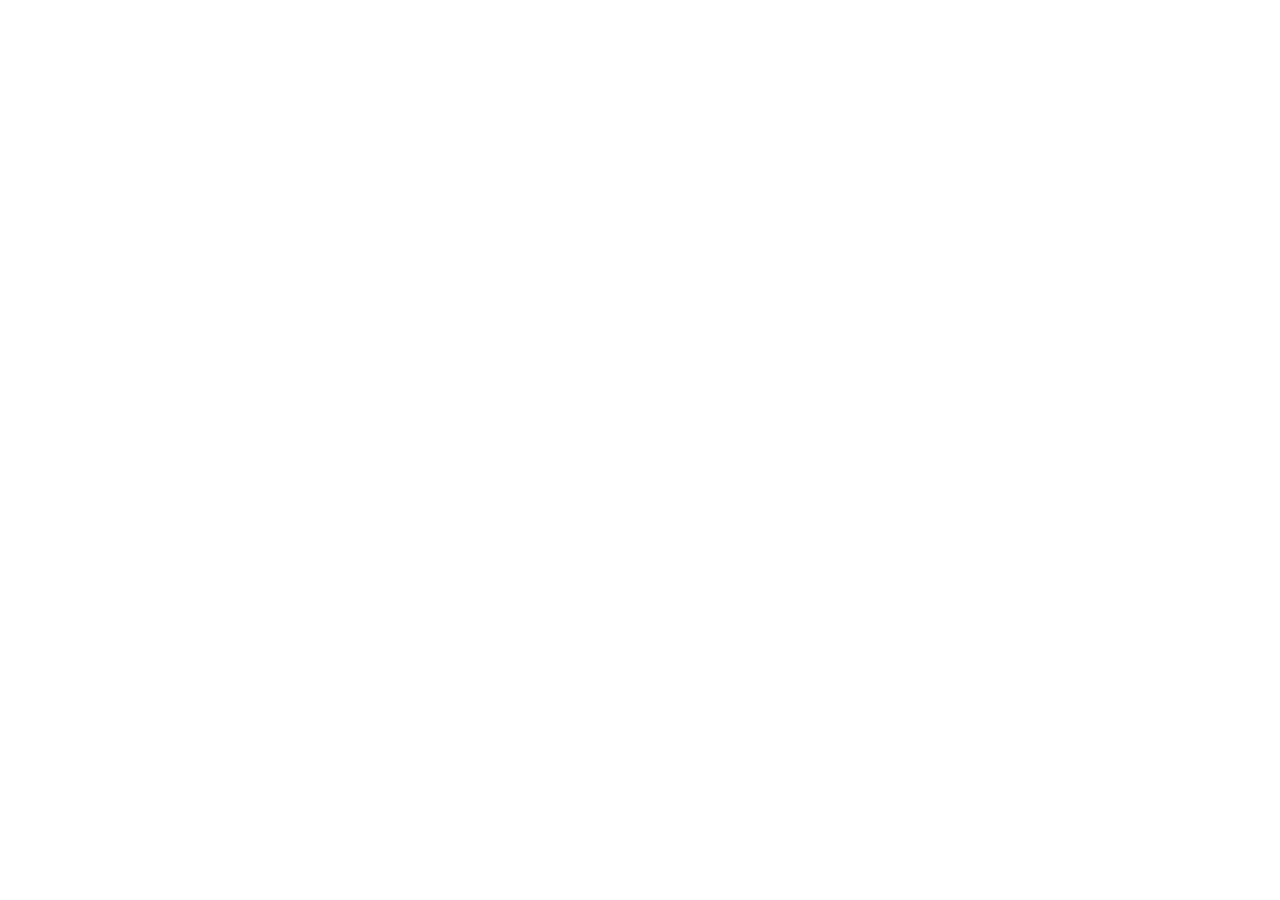
==== cart_page.html @ 747706c3 "cart page created" ====
<!DOCTYPE html>
<html lang="en">
<head>
    <meta charset="UTF-8">
    <meta http-equiv="X-UA-Compatible" content="IE=edge">
    <meta name="viewport" content="width=device-width, initial-scale=1.0">
    <title>Cart Page</title>
</head>
<body>
    
</body>
</html>
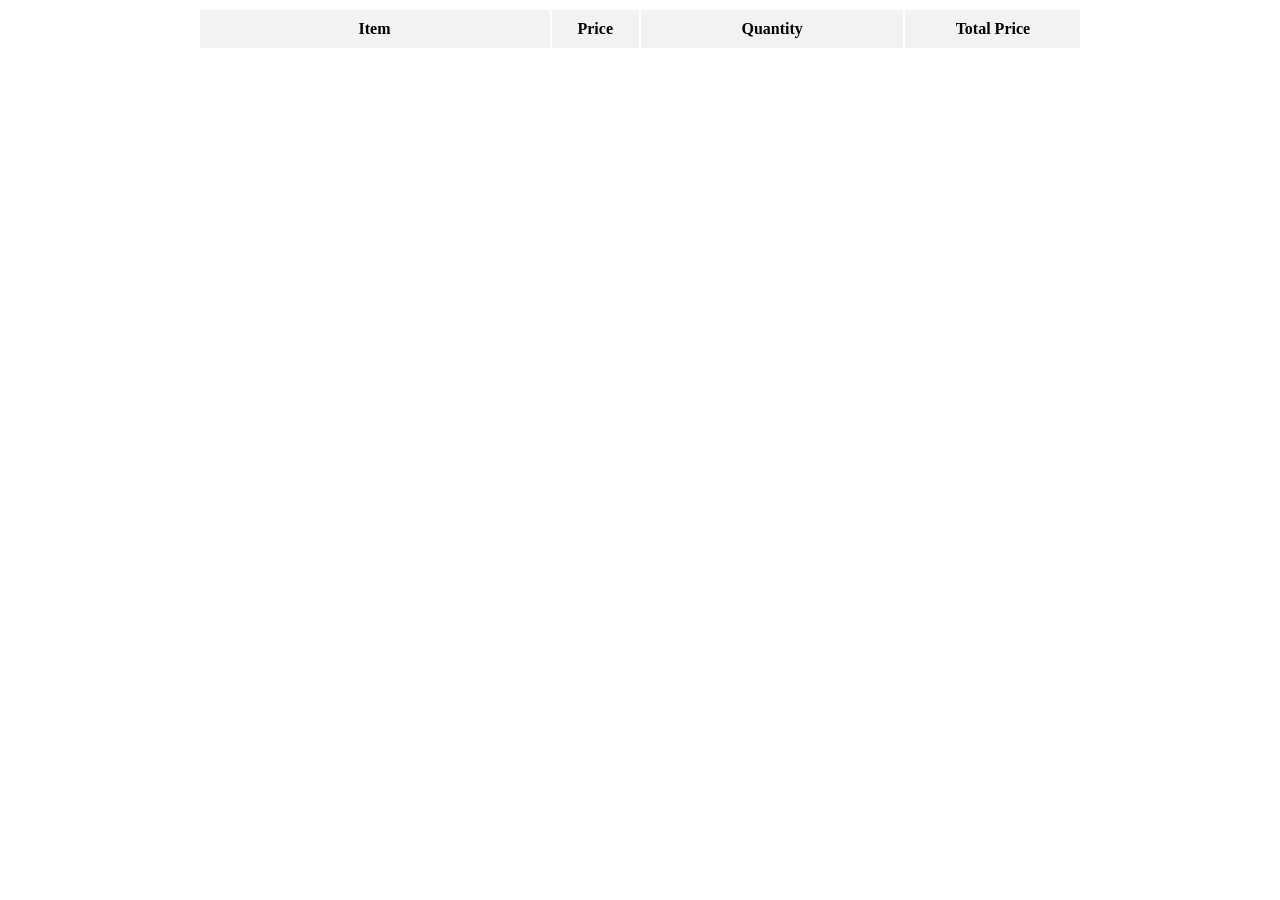
==== commit f0510e12: "updated cart page" ====
--- a/cart_page.html
+++ b/cart_page.html
@@ -5,8 +5,182 @@
     <meta http-equiv="X-UA-Compatible" content="IE=edge">
     <meta name="viewport" content="width=device-width, initial-scale=1.0">
     <title>Cart Page</title>
+    <style>
+        /* table,th,tr,td{
+            border: 1px solid;
+        } */
+        table{
+            width: 70%;
+            margin: auto;
+        }
+        th{
+            background-color: rgb(242,242,242);
+            padding: 10px 0px 10px 0px;
+        }
+        #productDetails{
+            border: 1px solid green;
+            height: 150px;
+            display: flex;
+            /* flex-direction: row-reverse; */
+        }
+        #productDetails > div{
+            border: 1px dotted navy;
+        }
+        #productDetails > div:first-child{
+            width: 30%;
+            height: 50%;
+            margin-top: 30px;
+        }
+        #productDetails > div:last-child{
+            width: 70%;
+        }
+        #productDetails > div:first-child > img{
+            width: 100%;
+            height: 100%;
+        }
+        #price{
+            border: 1px solid teal;
+        }
+        #quantity{
+            border: 1px solid rebeccapurple;
+        }
+        #quantity > div:first-child{
+            border: 1px solid indianred;
+            display: flex;
+        }
+        #totalPrice{
+            border: 1px solid violet;
+            display: flex;
+            justify-content: space-between;
+        }
+        
+    </style>
 </head>
 <body>
-    
+    <table>
+        <thead>
+            <tr>
+                <th width = "40%">Item</th>
+                <th width = "10%">Price</th>
+                <th width = "30%">Quantity</th>
+                <th width = "20%">Total Price</th>
+            </tr>
+        </thead>
+        <tbody>
+            <!-- write your code here -->
+            <!-- <tr>
+                <td>
+                    <div id = "productDetails">
+                        <div>
+                            <img src="" alt="">
+                        </div>
+                        <div>
+                            <h3>name</h3>
+                            <p>use</p>
+                            <p>love list</p>
+                        </div>
+                    </div>
+                </td>
+                <td>
+                    <div id = "price">
+                        <h3>price</h3>
+                    </div>
+                </td>
+                <td>
+                    <div id = "quantity">
+                        <div>
+                            <button>-</button>
+                            <p>count</p>
+                            <button></button>
+                        </div>
+                        <div>
+                            <p>Available</p>
+                        </div>
+                    </div>
+                </td>
+                <td>
+                    <div id = "totalPrice">
+                        <h3>Total Price</h3>
+                        <button>X</button>
+                    </div>
+                </td>
+            </tr> -->
+        </tbody>
+    </table>
 </body>
-</html>+</html>
+<script>
+    let myCart = JSON.parse(localStorage.getItem("myCart")) || [];
+
+    myCart.forEach(function(elem){
+        //Item
+        let row = document.createElement("tr");
+        row.setAttribute("height","200px")
+
+        let td1 = document.createElement("td");
+
+        let box0 = document.createElement("div");
+        box0.setAttribute("id","productDetails")
+
+        let box11 = document.createElement("div");
+        let image = document.createElement("img");
+        image.setAttribute("src",elem.image);
+        box11.append(image);
+
+        let box12 = document.createElement("div");
+        let name = document.createElement("h3");
+        name.innerText = elem.name;
+        let type = document.createElement("p");
+        type.innerText = elem.use;
+        let list = document.createElement("p");
+        list.innerText = "\u2764 Add to My Love-It List";
+        box12.append(name,type,list);
+
+        box0.append(box11,box12);
+        td1.append(box0);
+        
+        //price
+        let td2 = document.createElement("td");
+        let box3 = document.createElement("div");
+        box3.setAttribute("id","price");
+        let price = document.createElement("h3");
+        price.innerText = elem.price;
+        box3.append(price);
+        td2.append(box3);
+
+        //Quantity
+        let td3 = document.createElement("td");
+        let box00 = document.createElement("div");
+        box00.setAttribute("id","quantity");
+        let box4 = document.createElement("div");
+        let btn1 = document.createElement("button");
+        btn1.innerText = "-";
+        let count = document.createElement("div");
+        count.innerText ="quantity(in digits)";
+        let btn2 = document.createElement("button");
+        btn2.innerText = "+";
+        box4.append(btn1,count,btn2);
+        let box5 = document.createElement("div");
+        let isAvailabe = document.createElement("p")
+        isAvailabe.innerText = "Available";
+        box5.append(isAvailabe);
+        box00.append(box4,box5);
+        td3.append(box00);
+
+        //Total price
+        let td4 = document.createElement("td");
+        let box6 = document.createElement("div");
+        box6.setAttribute("id","totalPrice");
+        let totalPrice = document.createElement("h3")
+        totalPrice.innerText = elem.price;
+        let remove = document.createElement("button");
+        remove.innerText = "X";
+        box6.append(totalPrice,remove);
+        td4.append(box6);
+
+        //append all
+        row.append(td1,td2,td3,td4);
+        document.querySelector("tbody").append(row);
+
+    })
+</script>
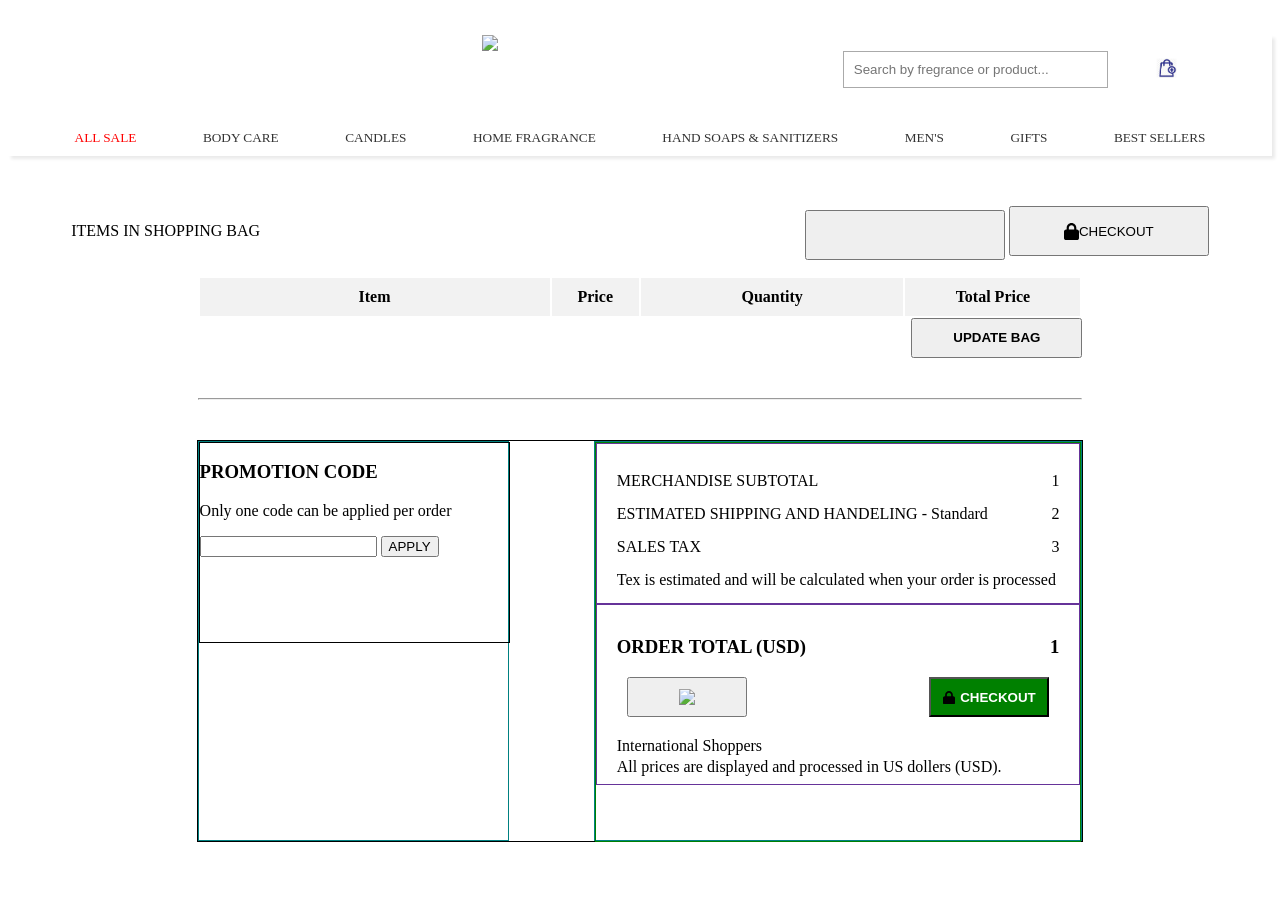
==== commit 0f8e3d5c: "updating pages" ====
--- a/cart_page.html
+++ b/cart_page.html
@@ -4,8 +4,102 @@
     <meta charset="UTF-8">
     <meta http-equiv="X-UA-Compatible" content="IE=edge">
     <meta name="viewport" content="width=device-width, initial-scale=1.0">
+    <link rel="stylesheet" href="https://cdnjs.cloudflare.com/ajax/libs/font-awesome/6.1.1/css/all.min.css">
     <title>Cart Page</title>
     <style>
+        /* navbar */
+        .navbar{
+        width: 100%;
+      box-sizing: border-box;
+      box-shadow: 3px 3px 3px rgb(235, 235, 235);
+      position: sticky;
+      }
+      .nav-img>img{
+      width: 25%;
+      margin: auto;
+      margin-top: 35px;
+      display: block;
+    }
+
+      .box{
+        display: flex;
+        justify-content: space-evenly;
+      
+      }
+      .box>a>h5{
+        background-color: white;
+        border: transparent;
+        color: #333333;
+        margin-bottom: 10px;
+        cursor: pointer;
+        font-weight: lighter;
+        
+      }
+      .box>a>h5:hover{
+        background-color: aqua;
+      }
+      .box>a{
+        text-decoration: none;
+        list-style: none;
+      }
+      .search{
+        width:30%;
+        display: flex;
+        margin: auto;
+        margin-right: 50px;
+       margin-bottom: 20px;
+      }
+      .search>input{
+        border: 1px solid #aaaaaa;
+        padding: 10px;
+        width:180%;
+        
+      }
+      .image>img{
+        width: 20%;
+        margin-right: 25px;
+      }
+      .search>button{
+        background-color: white;
+        border: transparent;
+        cursor: pointer;
+      }
+        /* navbar */
+
+        #bag{
+            /* border: 1px solid green; */
+            width: 90%;
+            display: flex;
+            justify-content: space-between;
+            margin: 50px auto 20px auto;
+        }
+        #bag >div{
+            /* border: 1px solid blue; */
+        }
+        #bag > div:last-child > button{
+            height: 100%;
+        }
+        #bag > div:last-child > button:first-child{
+            width: 200px;
+        }
+        #bag > div:last-child > button:last-child{
+            width: 200px;
+        }
+        #bag > div:last-child > button:first-child >img{
+            width: 80%;
+            height: auto;
+        }
+        #bag > div:last-child > button:last-child > div{
+            display: flex;
+            justify-content: center;
+            align-items: center;
+            height: 100%;
+        }
+        #bag > div:last-child > button:last-child > div >svg{
+            width: 15px;
+        }
+        
+
         /* table,th,tr,td{
             border: 1px solid;
         } */
@@ -18,45 +112,227 @@
             padding: 10px 0px 10px 0px;
         }
         #productDetails{
-            border: 1px solid green;
+            /* border: 1px solid green; */
             height: 150px;
             display: flex;
             /* flex-direction: row-reverse; */
         }
-        #productDetails > div{
+        /* #productDetails > div{
             border: 1px dotted navy;
-        }
+        } */
         #productDetails > div:first-child{
             width: 30%;
             height: 50%;
             margin-top: 30px;
+            display: flex;
+            justify-content: center;
+            align-items: center;
         }
         #productDetails > div:last-child{
             width: 70%;
+            
         }
         #productDetails > div:first-child > img{
+            width: 70%;
+            height: 100%;
+        }
+        #price{
+            /* border: 1px solid teal; */
+            margin-bottom: 95px;
+        }
+        #quantity{
+            /* border: 1px solid rebeccapurple; */
+            margin-bottom: 40px;
+        }
+        #quantity > div:first-child{
+            /* border: 1px solid indianred; */
+            display: flex;
+        }
+        #quantity > div > button{
+            padding: 10px 15px 10px 15px;
+        }
+        #totalPrice{
+            /* border: 1px solid violet; */
+            display: flex;
+            justify-content: space-between;
+            margin-bottom: 90px;
+        }
+        #totalPrice > p{
+            padding: 20px;
+        }
+        #totalPrice > h3{
+            margin-top: 40px;
+        }
+        #updateBag{
+            width: 70%;
+            display: flex;
+            flex-direction: row-reverse;
+            margin: auto;
+        }
+        #updateBag > button{
+            padding: 0px 40px 0px 40px;
+        }
+        #updateBag > button > h4{
+            line-height: 0px;
+        }
+        #line1{
+            width: 70%;
+            margin: 40px auto 40px auto;
+        }
+        #payment{
+            border: 1px solid black;
+            width: 70%;
+            display: flex;
+            margin: auto;
+            height: 400px;
+            justify-content:space-between;
+        }
+        #payment > div{
+            border: 1px solid teal;
+        }
+        #payment > div:first-child{
+            width: 35%;
+        }
+        #payment > div:first-child > div{
+            border: 1px solid black;
+            height: 50%;
             width: 100%;
+        }
+        #payment > div:last-child{
+            width: 55%;
+        }
+        #payment > div:last-child >div{
+            border: 1px solid green;
             height: 100%;
-        }
-        #price{
-            border: 1px solid teal;
-        }
-        #quantity{
+            
+        }
+        #payment > div:last-child >div >div:first-child{
             border: 1px solid rebeccapurple;
-        }
-        #quantity > div:first-child{
-            border: 1px solid indianred;
-            display: flex;
-        }
-        #totalPrice{
-            border: 1px solid violet;
+            height: 30%;
+            padding: 20px;
+        }
+        #payment > div:last-child >div >div:last-child{
+            border: 1px solid rebeccapurple;
+            height: 35%;
+            padding: 20px;
+        }
+        .pay{
             display: flex;
             justify-content: space-between;
-        }
-        
+            line-height: 1px;
+        }
+        #bottom1{
+            line-height: 5px;
+        }
+        #bottom1 > div{
+            display: flex;
+            justify-content: space-between;
+        }
+        #paymentBtn{
+            display: flex;
+            padding: 10px;
+            justify-content: space-between;
+        }
+        #paymentBtn > button:first-child{
+            display: flex;
+            height: 40px;
+            width: 120px;
+            justify-content: center;
+            align-items: center;
+        }
+        #paymentBtn > button:last-child{
+            display: flex;
+            height: 40px;
+            width: 120px;
+            justify-content: center;
+            align-items: center;
+            background-color: green;
+            color: white;
+        }
+        #paymentBtn > button:last-child >div{
+            /* border: 1px solid black; */
+            height: 100%;
+            display: flex;
+            justify-content: center;
+            align-items: center;
+        }
+        #paymentBtn > button:last-child >div > svg{
+            width: 12px;
+            padding-right: 5px;
+            color: white;
+        }
     </style>
 </head>
 <body>
+    <!-- navbar -->
+    <div class="navbar">
+        <div class="nav-img">
+         <img src="https://cdn-fsly.yottaa.net/5d669b394f1bbf7cb77826ae/www.bathandbodyworks.com/v~4b.216/on/demandware.static/Sites-BathAndBodyWorks-Site/-/default/dw3c999621/images/svg-icons/Logos-main.svg?yocs=o_s_">
+     </div>
+     <div class="search">
+       <input type="search" placeholder="Search by fregrance or product...">
+      </input>
+      <button class="image">
+       <img src="https://cdn-fsly.yottaa.net/5d669b394f1bbf7cb77826ae/www.bathandbodyworks.com/v~4b.216/on/demandware.static/Sites-BathAndBodyWorks-Site/-/default/dwf6281149/images/svg-icons/UI-MyAccount.svg?yocs=o_s_" alt="">
+       <img src="[data-uri]" alt="">
+      </button>
+     
+      
+      </div>
+    
+        <div class="box">
+           <a href="">
+             <h5 style="color:red">ALL SALE</h5>
+           </a>
+          <a href="">
+           <h5>BODY CARE</h5>
+          </a>
+          
+          <a href="">
+           <h5>CANDLES</h5>
+          </a>
+          
+          <a href="">
+           <h5>HOME FRAGRANCE</h5>
+          </a>
+          
+          <a href="">
+           <h5>HAND SOAPS & SANITIZERS</h5>
+          </a>
+           
+          <a href="">
+           <h5>MEN'S</h5>
+          </a>
+            
+          <a href="">
+           <h5>GIFTS</h5>
+          </a>
+          
+          <a href="">
+           <h5>BEST SELLERS</h5>
+          </a>
+           
+        
+         </div>
+        
+     </div>
+    <!-- navbar -->
+    <div id = "bag">
+        <div>
+            <p>ITEMS IN SHOPPING BAG</p>
+        </div>
+        <div>
+            <button>
+                <img src="https://www.paypalobjects.com/webstatic/en_US/i/buttons/PP_logo_h_150x38.png" alt="">
+            </button>
+            <button>
+                <div>
+                    <svg xmlns="http://www.w3.org/2000/svg" viewBox="0 0 448 512"><!--! Font Awesome Pro 6.1.1 by @fontawesome - https://fontawesome.com License - https://fontawesome.com/license (Commercial License) Copyright 2022 Fonticons, Inc. --><path d="M80 192V144C80 64.47 144.5 0 224 0C303.5 0 368 64.47 368 144V192H384C419.3 192 448 220.7 448 256V448C448 483.3 419.3 512 384 512H64C28.65 512 0 483.3 0 448V256C0 220.7 28.65 192 64 192H80zM144 192H304V144C304 99.82 268.2 64 224 64C179.8 64 144 99.82 144 144V192z"/></svg>
+                    <p>CHECKOUT</p>
+                </div>
+            </button>
+        </div>
+    </div>
     <table>
         <thead>
             <tr>
@@ -101,12 +377,68 @@
                 <td>
                     <div id = "totalPrice">
                         <h3>Total Price</h3>
-                        <button>X</button>
+                        <p>X</p>
                     </div>
                 </td>
             </tr> -->
         </tbody>
     </table>
+    <div id="updateBag">
+        <button><h4>UPDATE BAG</h4></button>
+    </div>
+    <div id="line1">
+        <hr>
+    </div>
+    <div id="payment">
+        <div id="promocode">
+            <div>
+                <h3>PROMOTION CODE</h3>
+                <p>Only one code can be applied per order</p>
+                <input type="text">
+                <button>APPLY</button>
+            </div>
+        </div>
+        <div id="checkout">
+            <div>
+                <div>
+                    <div class="pay">
+                        <p>MERCHANDISE SUBTOTAL</p>
+                        <p>1</p>
+                    </div>
+                    <div class="pay">
+                        <p>ESTIMATED SHIPPING AND HANDELING - Standard</p>
+                        <p>2</p>
+                    </div>
+                    <div class="pay">
+                        <p>SALES TAX</p>
+                        <p>3</p>
+                    </div>
+                    <div class="pay">
+                        <p>Tex is estimated and will be calculated when your order is processed</p>
+                    </div>
+                </div>
+                <div id="bottom1">
+                    <div>
+                        <h3>ORDER TOTAL (USD)</h3>
+                        <h3>1</h3>
+                    </div> 
+                    <div id="paymentBtn">
+                        <button>
+                            <img src="https://www.paypalobjects.com/webstatic/en_US/i/buttons/PP_logo_h_150x38.png">
+                        </button>
+                        <button>
+                            <div>
+                                <svg xmlns="http://www.w3.org/2000/svg" viewBox="0 0 448 512"><!--! Font Awesome Pro 6.1.1 by @fontawesome - https://fontawesome.com License - https://fontawesome.com/license (Commercial License) Copyright 2022 Fonticons, Inc. --><path d="M80 192V144C80 64.47 144.5 0 224 0C303.5 0 368 64.47 368 144V192H384C419.3 192 448 220.7 448 256V448C448 483.3 419.3 512 384 512H64C28.65 512 0 483.3 0 448V256C0 220.7 28.65 192 64 192H80zM144 192H304V144C304 99.82 268.2 64 224 64C179.8 64 144 99.82 144 144V192z"/></svg>
+                            </div>
+                            <h4>CHECKOUT</h4>
+                        </button>
+                    </div>
+                    <P>International Shoppers</P>
+                    <P>All prices are displayed and processed in US dollers (USD).</P>
+                </div>
+            </div>
+        </div>
+    </div>
 </body>
 </html>
 <script>
@@ -155,8 +487,8 @@
         let box4 = document.createElement("div");
         let btn1 = document.createElement("button");
         btn1.innerText = "-";
-        let count = document.createElement("div");
-        count.innerText ="quantity(in digits)";
+        let count = document.createElement("button");
+        count.innerText ="1";
         let btn2 = document.createElement("button");
         btn2.innerText = "+";
         box4.append(btn1,count,btn2);
@@ -173,7 +505,7 @@
         box6.setAttribute("id","totalPrice");
         let totalPrice = document.createElement("h3")
         totalPrice.innerText = elem.price;
-        let remove = document.createElement("button");
+        let remove = document.createElement("p");
         remove.innerText = "X";
         box6.append(totalPrice,remove);
         td4.append(box6);
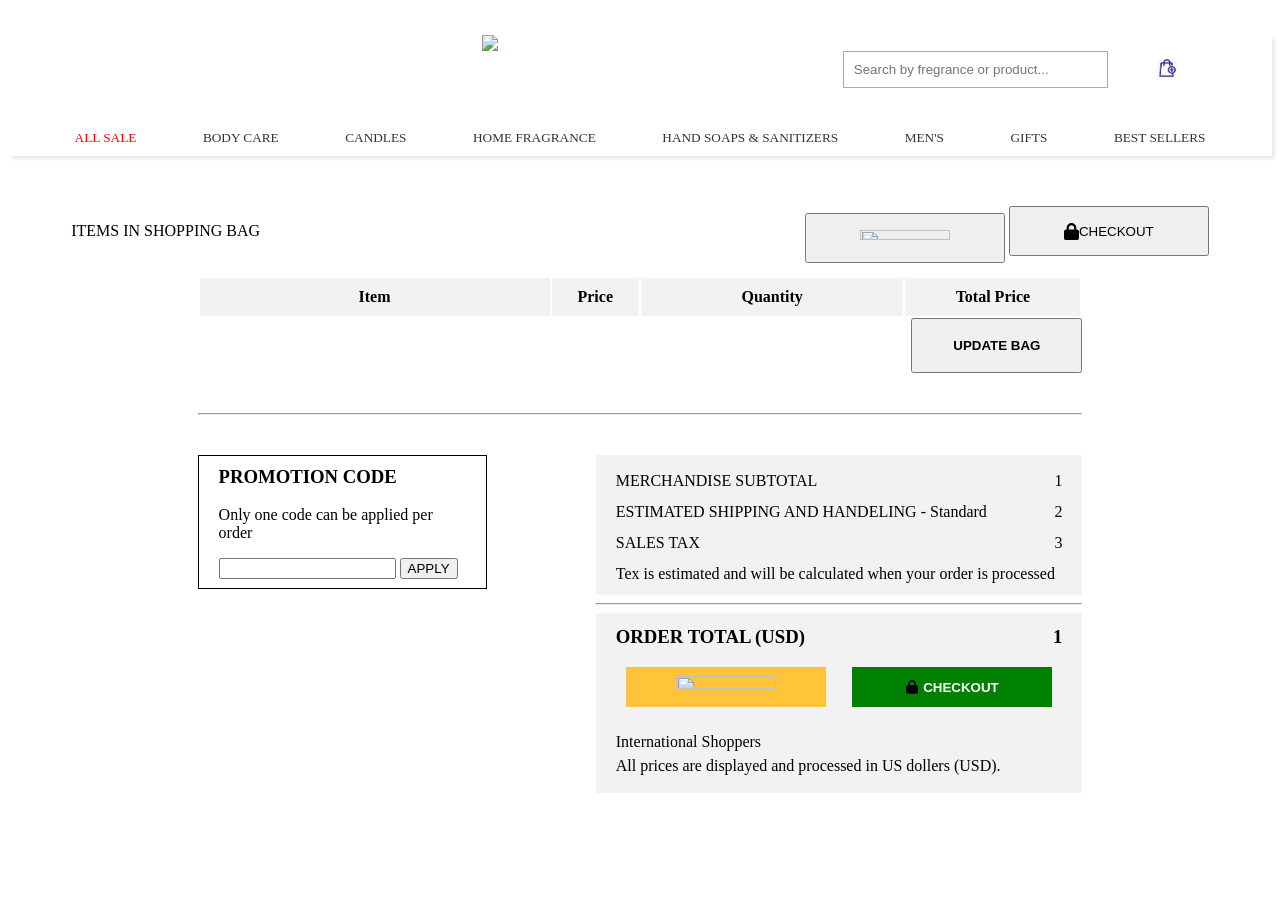
==== commit e8fda74e: "seperated js and css code in html file" ====
--- a/cart_page.html
+++ b/cart_page.html
@@ -73,9 +73,6 @@
             justify-content: space-between;
             margin: 50px auto 20px auto;
         }
-        #bag >div{
-            /* border: 1px solid blue; */
-        }
         #bag > div:last-child > button{
             height: 100%;
         }
@@ -84,19 +81,20 @@
         }
         #bag > div:last-child > button:last-child{
             width: 200px;
+            
         }
         #bag > div:last-child > button:first-child >img{
-            width: 80%;
-            height: auto;
+            width: 70%;
+            height: 46%;
         }
         #bag > div:last-child > button:last-child > div{
             display: flex;
             justify-content: center;
             align-items: center;
-            height: 100%;
         }
         #bag > div:last-child > button:last-child > div >svg{
             width: 15px;
+            height: auto;
         }
         
 
@@ -173,81 +171,105 @@
             padding: 0px 40px 0px 40px;
         }
         #updateBag > button > h4{
-            line-height: 0px;
+            /* line-height: 0px; */
         }
         #line1{
             width: 70%;
             margin: 40px auto 40px auto;
         }
         #payment{
-            border: 1px solid black;
+            /* border: 1px solid black; */
             width: 70%;
             display: flex;
             margin: auto;
             height: 400px;
             justify-content:space-between;
         }
-        #payment > div{
+        /* #payment > div{
             border: 1px solid teal;
+        } */
+        #promocode > div{
+            padding: 20px;
+        }
+        #promocode > div > h3{
+            margin-top: -10px;
         }
         #payment > div:first-child{
             width: 35%;
         }
         #payment > div:first-child > div{
             border: 1px solid black;
-            height: 50%;
-            width: 100%;
+            height: 23%;
+            width: 80%;
         }
         #payment > div:last-child{
             width: 55%;
+            /* background-color: rgb(239,239,239); */
         }
         #payment > div:last-child >div{
-            border: 1px solid green;
+            /* border: 1px solid green; */
             height: 100%;
             
         }
+        #checkout >div>div{
+            background-color: rgb(242,242,242);
+        }
         #payment > div:last-child >div >div:first-child{
-            border: 1px solid rebeccapurple;
-            height: 30%;
+            /* border: 1px solid rebeccapurple; */
+            height: 25%;
             padding: 20px;
         }
         #payment > div:last-child >div >div:last-child{
-            border: 1px solid rebeccapurple;
+            /* border: 1px solid rebeccapurple; */
             height: 35%;
             padding: 20px;
         }
         .pay{
             display: flex;
             justify-content: space-between;
-            line-height: 1px;
-        }
-        #bottom1{
-            line-height: 5px;
-        }
-        #bottom1 > div{
+            /* line-height: 1px; */
+        }
+        .pay > p{
+            margin-top: -3px;
+        }
+        #bottom1 > div:first-child{
             display: flex;
             justify-content: space-between;
+            margin-top: -25px;
+        }
+        #bottom1 > div:nth-child(2){
+            margin-top: -10px;
+        }
+        #bottom1 > div:last-child{
+            margin-top: -10px;
+        }
+        #bottom1 > p:last-child{
+            margin-top: -10px;
         }
         #paymentBtn{
             display: flex;
             padding: 10px;
             justify-content: space-between;
+            margin-top: 10px;
         }
         #paymentBtn > button:first-child{
             display: flex;
             height: 40px;
-            width: 120px;
+            width: 200px;
             justify-content: center;
             align-items: center;
+            background-color: rgb(255,196,57);
+            border: none;
         }
         #paymentBtn > button:last-child{
             display: flex;
             height: 40px;
-            width: 120px;
+            width: 200px;
             justify-content: center;
             align-items: center;
             background-color: green;
             color: white;
+            border: none;
         }
         #paymentBtn > button:last-child >div{
             /* border: 1px solid black; */
@@ -261,6 +283,11 @@
             padding-right: 5px;
             color: white;
         }
+        #paymentBtn > button:first-child > img{
+            width: 100px;
+            height: 60%;
+        }
+        
     </style>
 </head>
 <body>
@@ -366,7 +393,7 @@
                     <div id = "quantity">
                         <div>
                             <button>-</button>
-                            <p>count</p>
+                            <button>1</button>
                             <button></button>
                         </div>
                         <div>
@@ -417,6 +444,7 @@
                         <p>Tex is estimated and will be calculated when your order is processed</p>
                     </div>
                 </div>
+                <hr>
                 <div id="bottom1">
                     <div>
                         <h3>ORDER TOTAL (USD)</h3>
@@ -433,86 +461,14 @@
                             <h4>CHECKOUT</h4>
                         </button>
                     </div>
-                    <P>International Shoppers</P>
-                    <P>All prices are displayed and processed in US dollers (USD).</P>
+                    <p>International Shoppers</p>
+                    <p>All prices are displayed and processed in US dollers (USD).</p>
                 </div>
             </div>
         </div>
     </div>
 </body>
 </html>
-<script>
-    let myCart = JSON.parse(localStorage.getItem("myCart")) || [];
-
-    myCart.forEach(function(elem){
-        //Item
-        let row = document.createElement("tr");
-        row.setAttribute("height","200px")
-
-        let td1 = document.createElement("td");
-
-        let box0 = document.createElement("div");
-        box0.setAttribute("id","productDetails")
-
-        let box11 = document.createElement("div");
-        let image = document.createElement("img");
-        image.setAttribute("src",elem.image);
-        box11.append(image);
-
-        let box12 = document.createElement("div");
-        let name = document.createElement("h3");
-        name.innerText = elem.name;
-        let type = document.createElement("p");
-        type.innerText = elem.use;
-        let list = document.createElement("p");
-        list.innerText = "\u2764 Add to My Love-It List";
-        box12.append(name,type,list);
-
-        box0.append(box11,box12);
-        td1.append(box0);
-        
-        //price
-        let td2 = document.createElement("td");
-        let box3 = document.createElement("div");
-        box3.setAttribute("id","price");
-        let price = document.createElement("h3");
-        price.innerText = elem.price;
-        box3.append(price);
-        td2.append(box3);
-
-        //Quantity
-        let td3 = document.createElement("td");
-        let box00 = document.createElement("div");
-        box00.setAttribute("id","quantity");
-        let box4 = document.createElement("div");
-        let btn1 = document.createElement("button");
-        btn1.innerText = "-";
-        let count = document.createElement("button");
-        count.innerText ="1";
-        let btn2 = document.createElement("button");
-        btn2.innerText = "+";
-        box4.append(btn1,count,btn2);
-        let box5 = document.createElement("div");
-        let isAvailabe = document.createElement("p")
-        isAvailabe.innerText = "Available";
-        box5.append(isAvailabe);
-        box00.append(box4,box5);
-        td3.append(box00);
-
-        //Total price
-        let td4 = document.createElement("td");
-        let box6 = document.createElement("div");
-        box6.setAttribute("id","totalPrice");
-        let totalPrice = document.createElement("h3")
-        totalPrice.innerText = elem.price;
-        let remove = document.createElement("p");
-        remove.innerText = "X";
-        box6.append(totalPrice,remove);
-        td4.append(box6);
-
-        //append all
-        row.append(td1,td2,td3,td4);
-        document.querySelector("tbody").append(row);
-
-    })
+<script src="cartP.js">
+    
 </script>
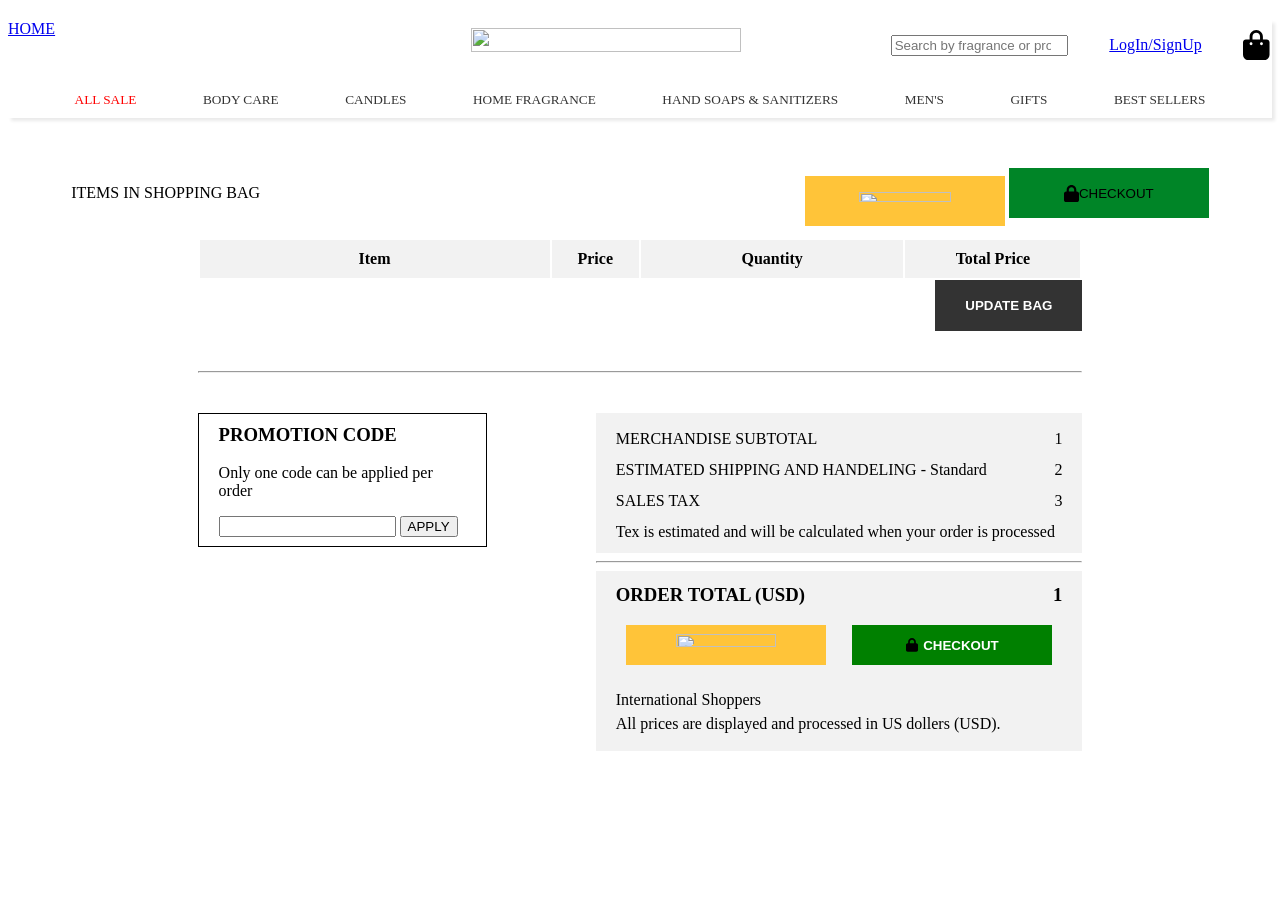
==== commit 051ccf8e: "boom" ====
--- a/cart_page.html
+++ b/cart_page.html
@@ -5,307 +5,29 @@
     <meta http-equiv="X-UA-Compatible" content="IE=edge">
     <meta name="viewport" content="width=device-width, initial-scale=1.0">
     <link rel="stylesheet" href="https://cdnjs.cloudflare.com/ajax/libs/font-awesome/6.1.1/css/all.min.css">
+    <link rel="stylesheet" href="cartPageCS.css">
     <title>Cart Page</title>
-    <style>
-        /* navbar */
-        .navbar{
-        width: 100%;
-      box-sizing: border-box;
-      box-shadow: 3px 3px 3px rgb(235, 235, 235);
-      position: sticky;
-      }
-      .nav-img>img{
-      width: 25%;
-      margin: auto;
-      margin-top: 35px;
-      display: block;
-    }
-
-      .box{
-        display: flex;
-        justify-content: space-evenly;
-      
-      }
-      .box>a>h5{
-        background-color: white;
-        border: transparent;
-        color: #333333;
-        margin-bottom: 10px;
-        cursor: pointer;
-        font-weight: lighter;
-        
-      }
-      .box>a>h5:hover{
-        background-color: aqua;
-      }
-      .box>a{
-        text-decoration: none;
-        list-style: none;
-      }
-      .search{
-        width:30%;
-        display: flex;
-        margin: auto;
-        margin-right: 50px;
-       margin-bottom: 20px;
-      }
-      .search>input{
-        border: 1px solid #aaaaaa;
-        padding: 10px;
-        width:180%;
-        
-      }
-      .image>img{
-        width: 20%;
-        margin-right: 25px;
-      }
-      .search>button{
-        background-color: white;
-        border: transparent;
-        cursor: pointer;
-      }
-        /* navbar */
-
-        #bag{
-            /* border: 1px solid green; */
-            width: 90%;
-            display: flex;
-            justify-content: space-between;
-            margin: 50px auto 20px auto;
-        }
-        #bag > div:last-child > button{
-            height: 100%;
-        }
-        #bag > div:last-child > button:first-child{
-            width: 200px;
-        }
-        #bag > div:last-child > button:last-child{
-            width: 200px;
-            
-        }
-        #bag > div:last-child > button:first-child >img{
-            width: 70%;
-            height: 46%;
-        }
-        #bag > div:last-child > button:last-child > div{
-            display: flex;
-            justify-content: center;
-            align-items: center;
-        }
-        #bag > div:last-child > button:last-child > div >svg{
-            width: 15px;
-            height: auto;
-        }
-        
-
-        /* table,th,tr,td{
-            border: 1px solid;
-        } */
-        table{
-            width: 70%;
-            margin: auto;
-        }
-        th{
-            background-color: rgb(242,242,242);
-            padding: 10px 0px 10px 0px;
-        }
-        #productDetails{
-            /* border: 1px solid green; */
-            height: 150px;
-            display: flex;
-            /* flex-direction: row-reverse; */
-        }
-        /* #productDetails > div{
-            border: 1px dotted navy;
-        } */
-        #productDetails > div:first-child{
-            width: 30%;
-            height: 50%;
-            margin-top: 30px;
-            display: flex;
-            justify-content: center;
-            align-items: center;
-        }
-        #productDetails > div:last-child{
-            width: 70%;
-            
-        }
-        #productDetails > div:first-child > img{
-            width: 70%;
-            height: 100%;
-        }
-        #price{
-            /* border: 1px solid teal; */
-            margin-bottom: 95px;
-        }
-        #quantity{
-            /* border: 1px solid rebeccapurple; */
-            margin-bottom: 40px;
-        }
-        #quantity > div:first-child{
-            /* border: 1px solid indianred; */
-            display: flex;
-        }
-        #quantity > div > button{
-            padding: 10px 15px 10px 15px;
-        }
-        #totalPrice{
-            /* border: 1px solid violet; */
-            display: flex;
-            justify-content: space-between;
-            margin-bottom: 90px;
-        }
-        #totalPrice > p{
-            padding: 20px;
-        }
-        #totalPrice > h3{
-            margin-top: 40px;
-        }
-        #updateBag{
-            width: 70%;
-            display: flex;
-            flex-direction: row-reverse;
-            margin: auto;
-        }
-        #updateBag > button{
-            padding: 0px 40px 0px 40px;
-        }
-        #updateBag > button > h4{
-            /* line-height: 0px; */
-        }
-        #line1{
-            width: 70%;
-            margin: 40px auto 40px auto;
-        }
-        #payment{
-            /* border: 1px solid black; */
-            width: 70%;
-            display: flex;
-            margin: auto;
-            height: 400px;
-            justify-content:space-between;
-        }
-        /* #payment > div{
-            border: 1px solid teal;
-        } */
-        #promocode > div{
-            padding: 20px;
-        }
-        #promocode > div > h3{
-            margin-top: -10px;
-        }
-        #payment > div:first-child{
-            width: 35%;
-        }
-        #payment > div:first-child > div{
-            border: 1px solid black;
-            height: 23%;
-            width: 80%;
-        }
-        #payment > div:last-child{
-            width: 55%;
-            /* background-color: rgb(239,239,239); */
-        }
-        #payment > div:last-child >div{
-            /* border: 1px solid green; */
-            height: 100%;
-            
-        }
-        #checkout >div>div{
-            background-color: rgb(242,242,242);
-        }
-        #payment > div:last-child >div >div:first-child{
-            /* border: 1px solid rebeccapurple; */
-            height: 25%;
-            padding: 20px;
-        }
-        #payment > div:last-child >div >div:last-child{
-            /* border: 1px solid rebeccapurple; */
-            height: 35%;
-            padding: 20px;
-        }
-        .pay{
-            display: flex;
-            justify-content: space-between;
-            /* line-height: 1px; */
-        }
-        .pay > p{
-            margin-top: -3px;
-        }
-        #bottom1 > div:first-child{
-            display: flex;
-            justify-content: space-between;
-            margin-top: -25px;
-        }
-        #bottom1 > div:nth-child(2){
-            margin-top: -10px;
-        }
-        #bottom1 > div:last-child{
-            margin-top: -10px;
-        }
-        #bottom1 > p:last-child{
-            margin-top: -10px;
-        }
-        #paymentBtn{
-            display: flex;
-            padding: 10px;
-            justify-content: space-between;
-            margin-top: 10px;
-        }
-        #paymentBtn > button:first-child{
-            display: flex;
-            height: 40px;
-            width: 200px;
-            justify-content: center;
-            align-items: center;
-            background-color: rgb(255,196,57);
-            border: none;
-        }
-        #paymentBtn > button:last-child{
-            display: flex;
-            height: 40px;
-            width: 200px;
-            justify-content: center;
-            align-items: center;
-            background-color: green;
-            color: white;
-            border: none;
-        }
-        #paymentBtn > button:last-child >div{
-            /* border: 1px solid black; */
-            height: 100%;
-            display: flex;
-            justify-content: center;
-            align-items: center;
-        }
-        #paymentBtn > button:last-child >div > svg{
-            width: 12px;
-            padding-right: 5px;
-            color: white;
-        }
-        #paymentBtn > button:first-child > img{
-            width: 100px;
-            height: 60%;
-        }
-        
-    </style>
 </head>
 <body>
     <!-- navbar -->
     <div class="navbar">
-        <div class="nav-img">
-         <img src="https://cdn-fsly.yottaa.net/5d669b394f1bbf7cb77826ae/www.bathandbodyworks.com/v~4b.216/on/demandware.static/Sites-BathAndBodyWorks-Site/-/default/dw3c999621/images/svg-icons/Logos-main.svg?yocs=o_s_">
-     </div>
-     <div class="search">
-       <input type="search" placeholder="Search by fregrance or product...">
-      </input>
-      <button class="image">
-       <img src="https://cdn-fsly.yottaa.net/5d669b394f1bbf7cb77826ae/www.bathandbodyworks.com/v~4b.216/on/demandware.static/Sites-BathAndBodyWorks-Site/-/default/dwf6281149/images/svg-icons/UI-MyAccount.svg?yocs=o_s_" alt="">
-       <img src="[data-uri]" alt="">
-      </button>
-     
-      
-      </div>
+        <div id="look">
+            <div>
+                <a href="index.html">HOME</a>
+            </div>
+            <div>
+                <img src="https://cdn-fsly.yottaa.net/5d669b394f1bbf7cb77826ae/www.bathandbodyworks.com/v~4b.216/on/demandware.static/Sites-BathAndBodyWorks-Site/-/default/dw3c999621/images/svg-icons/Logos-main.svg?yocs=o_s_">
+            </div>
+            <div>
+                <input type="search" placeholder="Search by fragrance or product...">
+                <a href="signupPage.html">LogIn/SignUp</a>
+                <div>
+                    <a href="cart_page.html">
+                        <svg xmlns="http://www.w3.org/2000/svg" viewBox="0 0 448 512"><!--! Font Awesome Pro 6.1.1 by @fontawesome - https://fontawesome.com License - https://fontawesome.com/license (Commercial License) Copyright 2022 Fonticons, Inc. --><path d="M112 112C112 50.14 162.1 0 224 0C285.9 0 336 50.14 336 112V160H400C426.5 160 448 181.5 448 208V416C448 469 405 512 352 512H96C42.98 512 0 469 0 416V208C0 181.5 21.49 160 48 160H112V112zM160 160H288V112C288 76.65 259.3 48 224 48C188.7 48 160 76.65 160 112V160zM136 256C149.3 256 160 245.3 160 232C160 218.7 149.3 208 136 208C122.7 208 112 218.7 112 232C112 245.3 122.7 256 136 256zM312 208C298.7 208 288 218.7 288 232C288 245.3 298.7 256 312 256C325.3 256 336 245.3 336 232C336 218.7 325.3 208 312 208z"/></svg>
+                    </a> 
+                </div>
+            </div>
+        </div>
     
         <div class="box">
            <a href="">
@@ -349,10 +71,10 @@
             <p>ITEMS IN SHOPPING BAG</p>
         </div>
         <div>
-            <button>
+            <button style="background-color: rgb(255,196,57); border:none">
                 <img src="https://www.paypalobjects.com/webstatic/en_US/i/buttons/PP_logo_h_150x38.png" alt="">
             </button>
-            <button>
+            <button style="background-color: rgb(0,133,39); border: none;">
                 <div>
                     <svg xmlns="http://www.w3.org/2000/svg" viewBox="0 0 448 512"><!--! Font Awesome Pro 6.1.1 by @fontawesome - https://fontawesome.com License - https://fontawesome.com/license (Commercial License) Copyright 2022 Fonticons, Inc. --><path d="M80 192V144C80 64.47 144.5 0 224 0C303.5 0 368 64.47 368 144V192H384C419.3 192 448 220.7 448 256V448C448 483.3 419.3 512 384 512H64C28.65 512 0 483.3 0 448V256C0 220.7 28.65 192 64 192H80zM144 192H304V144C304 99.82 268.2 64 224 64C179.8 64 144 99.82 144 144V192z"/></svg>
                     <p>CHECKOUT</p>
@@ -411,7 +133,7 @@
         </tbody>
     </table>
     <div id="updateBag">
-        <button><h4>UPDATE BAG</h4></button>
+        <button style="padding: 0px 30px; background-color:rgb(51,51,51); color:white; border:none"><h4>UPDATE BAG</h4></button>
     </div>
     <div id="line1">
         <hr>
@@ -469,6 +191,6 @@
     </div>
 </body>
 </html>
-<script src="cartP.js">
+<script src="cartp.js">
     
 </script>
--- a/cartPageCS.css
+++ b/cartPageCS.css
@@ -0,0 +1,316 @@
+/* navbar */
+.navbar{
+    width: 100%;
+  box-sizing: border-box;
+  box-shadow: 3px 3px 3px rgb(235, 235, 235);
+  position: sticky;
+  }
+  .nav-img>img{
+  width: 25%;
+  margin: auto;
+  margin-top: 35px;
+  display: block;
+}
+/* ram made changes */
+#look{
+    /* border: 1px solid black; */
+    width: 100%;
+    display: grid;
+    grid-template-columns: repeat(3,1fr);
+    grid-template-rows: repeat(1,50px);
+    margin-top: 20px;
+}
+/* #look > div{
+    border: 1px solid orange;
+} */
+#look > div:nth-child(2){
+    display: flex;
+    justify-content: center;
+    align-items: center;
+}
+#look > div:nth-child(2) > img{
+    width: 80%;
+    height: 70%;
+}
+#look > div:last-child {
+    display: flex;
+    justify-content:space-between;
+    align-items: center;
+    width: 90%;
+    margin-left: 40px;
+}
+#look > div:last-child > div{
+    /* border: 1px solid green; */
+    width: 7%;
+    height: 60%;
+}
+#look > div:last-child > div >img{
+    width: 100%;
+    height: 100%;
+}
+/* ram made changes */
+
+
+  .box{
+    display: flex;
+    justify-content: space-evenly;
+  
+  }
+  .box>a>h5{
+    background-color: white;
+    border: transparent;
+    color: #333333;
+    margin-bottom: 10px;
+    cursor: pointer;
+    font-weight: lighter;
+    
+  }
+  .box>a>h5:hover{
+    background-color: aqua;
+  }
+  .box>a{
+    text-decoration: none;
+    list-style: none;
+  }
+  .search{
+    width:30%;
+    display: flex;
+    margin: auto;
+    margin-right: 50px;
+   margin-bottom: 20px;
+  }
+  .search>input{
+    border: 1px solid #aaaaaa;
+    padding: 10px;
+    width:180%;
+    
+  }
+  .image>img{
+    width: 20%;
+    margin-right: 25px;
+  }
+  .search>button{
+    background-color: white;
+    border: transparent;
+    cursor: pointer;
+  }
+    /* navbar */
+
+    #bag{
+        /* border: 1px solid green; */
+        width: 90%;
+        display: flex;
+        justify-content: space-between;
+        margin: 50px auto 20px auto;
+    }
+    #bag > div:last-child > button{
+        height: 100%;
+    }
+    #bag > div:last-child > button:first-child{
+        width: 200px;
+    }
+    #bag > div:last-child > button:last-child{
+        width: 200px;
+        
+    }
+    #bag > div:last-child > button:first-child >img{
+        width: 70%;
+        height: 46%;
+    }
+    #bag > div:last-child > button:last-child > div{
+        display: flex;
+        justify-content: center;
+        align-items: center;
+    }
+    #bag > div:last-child > button:last-child > div >svg{
+        width: 15px;
+        height: auto;
+    }
+    
+
+    /* table,th,tr,td{
+        border: 1px solid;
+    } */
+    table{
+        width: 70%;
+        margin: auto;
+    }
+    th{
+        background-color: rgb(242,242,242);
+        padding: 10px 0px 10px 0px;
+    }
+    #productDetails{
+        /* border: 1px solid green; */
+        height: 150px;
+        display: flex;
+        /* flex-direction: row-reverse; */
+    }
+    /* #productDetails > div{
+        border: 1px dotted navy;
+    } */
+    #productDetails > div:first-child{
+        width: 30%;
+        height: 50%;
+        margin-top: 30px;
+        display: flex;
+        justify-content: center;
+        align-items: center;
+    }
+    #productDetails > div:last-child{
+        width: 70%;
+        
+    }
+    #productDetails > div:first-child > img{
+        width: 70%;
+        height: 100%;
+    }
+    #price{
+        /* border: 1px solid teal; */
+        margin-bottom: 95px;
+    }
+    #quantity{
+        /* border: 1px solid rebeccapurple; */
+        margin-bottom: 40px;
+    }
+    #quantity > div:first-child{
+        /* border: 1px solid indianred; */
+        display: flex;
+    }
+    #quantity > div > button{
+        padding: 10px 15px 10px 15px;
+    }
+    #totalPrice{
+        /* border: 1px solid violet; */
+        display: flex;
+        justify-content: space-between;
+        margin-bottom: 90px;
+    }
+    #totalPrice > p{
+        padding: 20px;
+    }
+    #totalPrice > h3{
+        margin-top: 40px;
+    }
+    #updateBag{
+        width: 70%;
+        display: flex;
+        flex-direction: row-reverse;
+        margin: auto;
+    }
+    #updateBag > button{
+        padding: 0px 40px 0px 40px;
+    }
+    #line1{
+        width: 70%;
+        margin: 40px auto 40px auto;
+    }
+    #payment{
+        /* border: 1px solid black; */
+        width: 70%;
+        display: flex;
+        margin: auto;
+        height: 400px;
+        justify-content:space-between;
+    }
+    /* #payment > div{
+        border: 1px solid teal;
+    } */
+    #promocode > div{
+        padding: 20px;
+    }
+    #promocode > div > h3{
+        margin-top: -10px;
+    }
+    #payment > div:first-child{
+        width: 35%;
+    }
+    #payment > div:first-child > div{
+        border: 1px solid black;
+        height: 23%;
+        width: 80%;
+    }
+    #payment > div:last-child{
+        width: 55%;
+        /* background-color: rgb(239,239,239); */
+    }
+    #payment > div:last-child >div{
+        /* border: 1px solid green; */
+        height: 100%;
+        
+    }
+    #checkout >div>div{
+        background-color: rgb(242,242,242);
+    }
+    #payment > div:last-child >div >div:first-child{
+        /* border: 1px solid rebeccapurple; */
+        height: 25%;
+        padding: 20px;
+    }
+    #payment > div:last-child >div >div:last-child{
+        /* border: 1px solid rebeccapurple; */
+        height: 35%;
+        padding: 20px;
+    }
+    .pay{
+        display: flex;
+        justify-content: space-between;
+        /* line-height: 1px; */
+    }
+    .pay > p{
+        margin-top: -3px;
+    }
+    #bottom1 > div:first-child{
+        display: flex;
+        justify-content: space-between;
+        margin-top: -25px;
+    }
+    #bottom1 > div:nth-child(2){
+        margin-top: -10px;
+    }
+    #bottom1 > div:last-child{
+        margin-top: -10px;
+    }
+    #bottom1 > p:last-child{
+        margin-top: -10px;
+    }
+    #paymentBtn{
+        display: flex;
+        padding: 10px;
+        justify-content: space-between;
+        margin-top: 10px;
+    }
+    #paymentBtn > button:first-child{
+        display: flex;
+        height: 40px;
+        width: 200px;
+        justify-content: center;
+        align-items: center;
+        background-color: rgb(255,196,57);
+        border: none;
+    }
+    #paymentBtn > button:last-child{
+        display: flex;
+        height: 40px;
+        width: 200px;
+        justify-content: center;
+        align-items: center;
+        background-color: green;
+        color: white;
+        border: none;
+    }
+    #paymentBtn > button:last-child >div{
+        /* border: 1px solid black; */
+        height: 100%;
+        display: flex;
+        justify-content: center;
+        align-items: center;
+    }
+    #paymentBtn > button:last-child >div > svg{
+        width: 12px;
+        padding-right: 5px;
+        color: white;
+    }
+    #paymentBtn > button:first-child > img{
+        width: 100px;
+        height: 60%;
+    }
